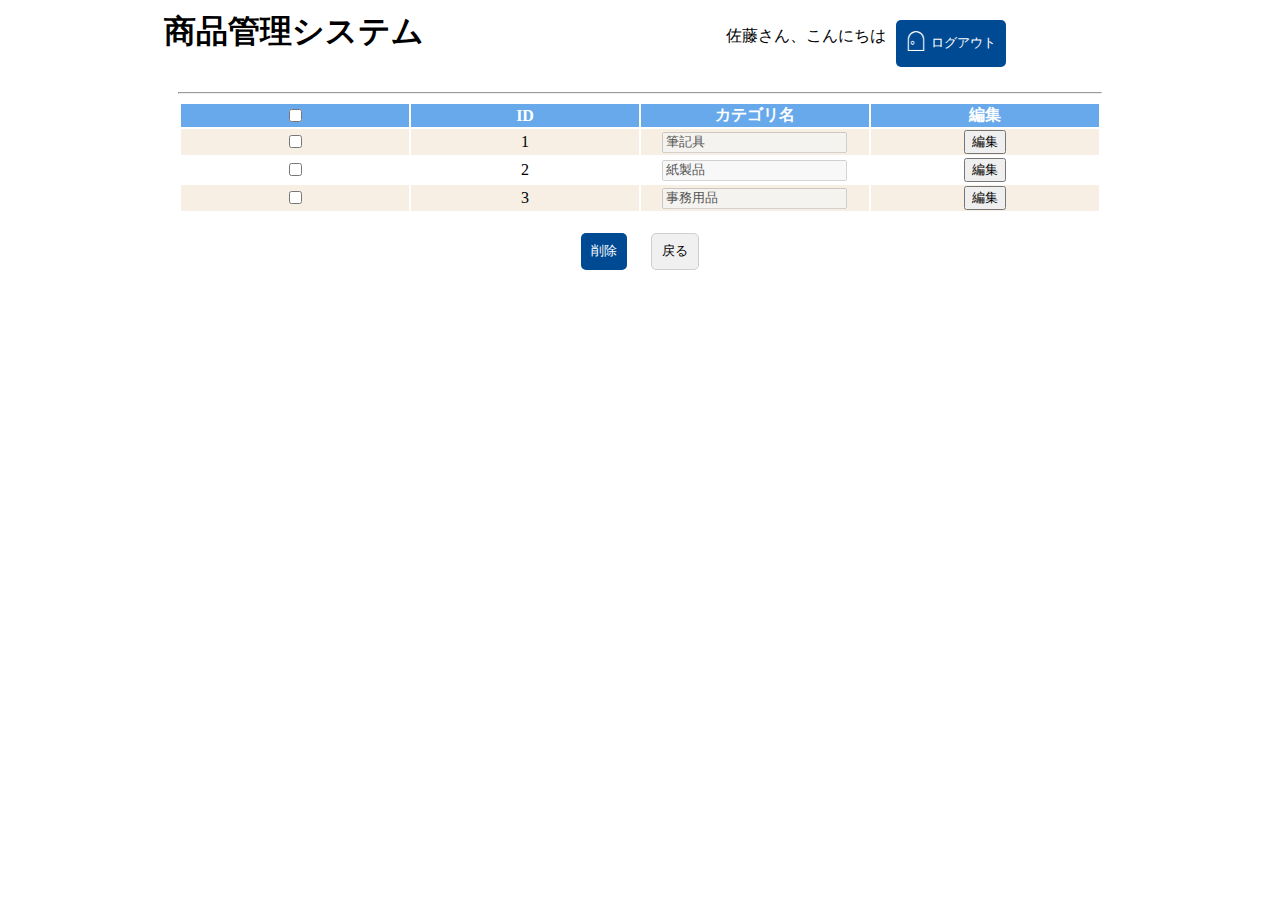
==== src/main/resources/templates/category.html @ 55969315 "ログイン・ログアウト機能の実装" ====
<!DOCTYPE html>
<html lang="ja">
<head>
  <meta charset="UTF-8">
  <meta name="viewport" content="width=device-width, initial-scale=1.0">
  <title>カテゴリ管理</title>
  <link href="../static/css/commons.css" rel="stylesheet">
</head>
<body>
  <div class="header">
    <h1 class="site_logo"><a href="menu.html">商品管理システム</a></h1>
    <div class="user">
      <p class="user_name">佐藤さん、こんにちは</p>
      <form class="logout_form" action="logout.html" method="get">
        <button class="custom-btn" type="submit">
          <img src="../static/images/ドアアイコン.png">ログアウト</button>
      </form>
    </div>
  </div>

  <hr>

  <table>
    <thead>
      <tr>
        <th><input type="checkbox"></th>
        <th>ID</th>
        <th>カテゴリ名</th>
        <th>編集</th>
      </tr>
    </thead>
    <tbody>
      <tr>
        <td><input type="checkbox"></td>
        <td>1</td>
        <td><input type="text" id="category-1" value="筆記具" disabled></td>
        <td><button class="edit-btn" value="1">編集</button></td>
      </tr>
      <tr>
        <td><input type="checkbox"></td>
        <td>2</td>
        <td><input type="text" id="category-2" value="紙製品" disabled></td>
        <td><button class="edit-btn" value="2">編集</button></td>
      </tr>
      <tr>
        <td><input type="checkbox"></td>
        <td>3</td>
        <td><input type="text" id="category-3" value="事務用品" disabled></td>
        <td><button class="edit-btn" value="3">編集</button></td>
      </tr>
    </tbody>
  </table>

  <div class="btns">
    <input type="button" onclick="openModal()" value="削除" class="basic-btn">
    <input type="button" onclick="location.href='./menu.html'" value="戻る" class="cancel-btn">
  </div>
  <div id="modal">
    <p class="modal-message">削除しますか？</p>
    <div class="btns">
      <button type="button" id="delete-btn" class="basic-btn">削除</button>
      <button type="button" onclick="closeModal()" class="cancel-btn">キャンセル</button>
    </div>
  </div>
  <div id="fadeLayer"></div>
  <script src="js/commons.js"></script>
  <script>
    'use strict'
    
    document.getElementById('delete-btn').addEventListener('click', () => {
      location.href = './menu.html'
    })

    const btns = document.getElementsByClassName('edit-btn')
    for (const btn of btns) {
      btn.addEventListener('click', e => {
        if(e.target.innerText === '編集') {
          e.target.innerText = '更新'
        } else {
          e.target.innerText = '編集'
        }
        const input = document.getElementById('category-' + e.target.value)
        if (input.disabled) {
          input.disabled = false; // disabled属性を解除
        } else {
          input.disabled = true; // disabled属性を付与
        }
      })
    }

  </script>
  
</body>
</html>
---- src/main/resources/static/css/commons.css ----
@charset "UTF-8";

fieldset {
  border: none;
}

fieldset label {
  display: inline-block;
  vertical-align: top;
}

fieldset.label-60 label {
  width: 60px;
}

fieldset.label-130 label {
  width: 130px;
}

fieldset div {
  margin: 5px;
}

form ~ div, table ~ div {
  margin-top: 10px;
}

table, table th, table td {
  border: solid 1px;
}

input[readonly] {
  background: #CCCCCC;
  color: black;
}

.center {
  text-align: center;
}

.required::before {
  content: "※";
  color: red;
}

.error {
  color: red;
  font-size: 12px;
}

a.btn {
  color: white;
  text-align: center;
  font-size: 21px;
  font-weight: bold;
  background-color: #87cefa;
  border-radius: 10px;
  cursor: pointer;
  border: 0px;
  padding: 5px 20px 5px 20px;
  text-decoration:none
}

body {
  font-family: Miryo;
  width: 90%;
  margin: auto;
}

#app {
  text-align: center;
}

table {
  margin: auto;
  width: 80%;
  border: none;
  table-layout: fixed;
}

table th {
  background:#68a9eb;
	font-weight: bold;
	color:#fff;
}

table th,table td{
  text-align: center;
  border: none;
}

table tr:nth-child(odd){
  background:#F7EFE3;
}

.detail_btn {
  background-color:#004a94;
  display: block;       /* リンクをブロックレベル化して表示 */
  padding: 5px 10px 5px 10px;
}

.detail_btn:hover {
  background-color:#417ebb;
}

a {
  text-decoration: none;
  color: white;
}

/** ヘッダー **/
.header {
  display: flex;
  justify-content: space-between;
}

.user {
  display: flex;
  margin: 10px 200px 0 0;
}

.site_logo {
  text-align: left;
  margin: 10px 100px 30px 100px;
}

.custom-btn {
  border: none;
  border-radius: 5px;
  background-color: #004a94;
  padding: auto;
  line-height: 2;
  padding: 10px;
  cursor: pointer;
  color: white;
  margin: 10px;
}

.custom-btn:hover {
  background-color:#417ebb;
}

.custom-btn img {
  width: 20px;
  vertical-align: middle;
  margin: 0 5px 5px 0;
}

hr {
  width: 80%;
}

.form {
  width: 70%;
  background-color: #F7EFE3;
  border-radius: 10px;
  margin: auto;
  padding: 10px;
  margin-bottom: 10px;
}

.btns {
  text-align: center;
}

.basic-btn {
  width: auto;
  height: auto;
  border: none;
  border-radius: 5px;
  background-color: #004a94;
  padding: auto;
  line-height: 2;
  padding: 5px 10px 5px 10px;
  cursor: pointer;
  color: white;
  margin: 10px;
}

.basic-btn:hover {
  background-color:#417ebb;
}

.btn {
  margin: auto;
  text-align: left;
}

.cancel-btn {
  width: auto;
  height: auto;
  border: solid 1px rgb(207, 207, 207);
  border-radius: 5px;
  background-color: rgb(240, 240, 240);
  padding: auto;
  line-height: 2;
  padding: 4px 10px 4px 10px;
  cursor: pointer;
  margin: 10px;
}

.cancel-btn:hover {
  background-color:rgb(216, 216, 216);
}

/** 検索バー **/
.search-container {
  box-sizing: border-box;
  position: relative;
  border: 1px solid #999;
  display: block;
  padding: 3px 10px;
  border-radius: 20px;
  height: 2.3em;
  width: 260px;
  overflow: hidden;
}
.search-container input[type="text"]{
  border: none;
  height: 2.0em;
}
.search-container input[type="text"]:focus {
  outline: 0;
}
.search-container input[type="submit"]{
  cursor: pointer;
  font-family: FontAwesome;
  font-size: 1.3em;
  border: none;
  background: none;
  color: #3879D9;
  position: absolute;
  width: 2.5em;
  height: 2.5em;
  right: 0;
  top: -10px;
  outline : none;
}

/** ログイン画面 **/
.login-form {
  width: 400px;
  height: 350px;
  position: absolute;
	top: 50%;
	left: 50%;
	transform: translate(-50%, -50%);
  text-align: center;
  border-radius: 10px;
  background-color: white;
}

.base-input {
  width: 250px;
  height: 15px;
  padding:8px 10px;
  border-radius:10px;
}

.login-body {
  background-color: rgb(240, 240, 240);
}

.login-logo {
  width: 180px;
  height: 70px;
  margin-top: 10px;
}

/** 登録画面 **/
.insert {
  width: 70%;
  margin: auto;
}

.base-text {
	-moz-appearance: none;
	-webkit-appearance: none;
	appearance: none;
	background-color: transparent;
	background-image: none;
	border: 1px solid rgba(0, 0, 0, 0.16);
	border-radius: 0;
	color: inherit;
	font-family: inherit;
	font-size: 13px;
	padding: 0.4em 0.8em;
	width: 50%;
  margin: 4px;
}

.base-text:focus {
	border: 1px solid rgba(0, 0, 0, 0.32);
	box-shadow: none;
	outline: none;
}

textarea {
  resize: none;
  width: 300px;
  height: 100px;
}

/** 確認モーダル用 **/
#modal {
  width: 300px;
  border: solid 1px;
  border-radius: 5px;
  text-align: center;
  opacity: 0;
  visibility: hidden;
  transition: all 0.5s;
  position: fixed;
  top: 50%;
  left: 50%;
  transform: translate(-50%, -50%);
  -webkit-transform: translate(-50%, -50%);
  -ms-transform: translate(-50%, -50%);
  background-color: #fff;
}

#modal.is-show {
  opacity: 1;
  visibility: visible;
  z-index: 10;
}

.modal-message::before {
  content: '';
  display: inline-block;
  width: 20px;
  height: 20px;
  background-image: url(../images/注意.png);
  background-size: contain;
  vertical-align: middle;
  margin: 10px;
}

#fadeLayer {
  position:fixed;
  top:0px;
  left:0px;

  width:100%;
  height:100%;

  background-color:#000000;
  opacity:0.5;
  visibility:hidden;
  z-index:1;
}

footer {
  height: 100px;
}

h1 a {
  text-decoration: none;
  color: #000000;
}

.order {
  margin-right: 16px;
}

/* 編集画面 */
.update {
  width: 80%;
  margin: auto;
}

.update .form-body {
  display: flex;
  justify-content: space-between;
}

.update .form-body form {
  width: 600px;
}

.update .product-img {
  max-width: 250px;
  max-height: 250px;
}

.search-form {
  display: flex;
  justify-content: center;
  width: 450;
}

.order select {
  width: 100%;
}
.btn-area {
  width: 40%;
  margin-right: auto;
}

.btn-area .btn {
  display: inline-block;
}
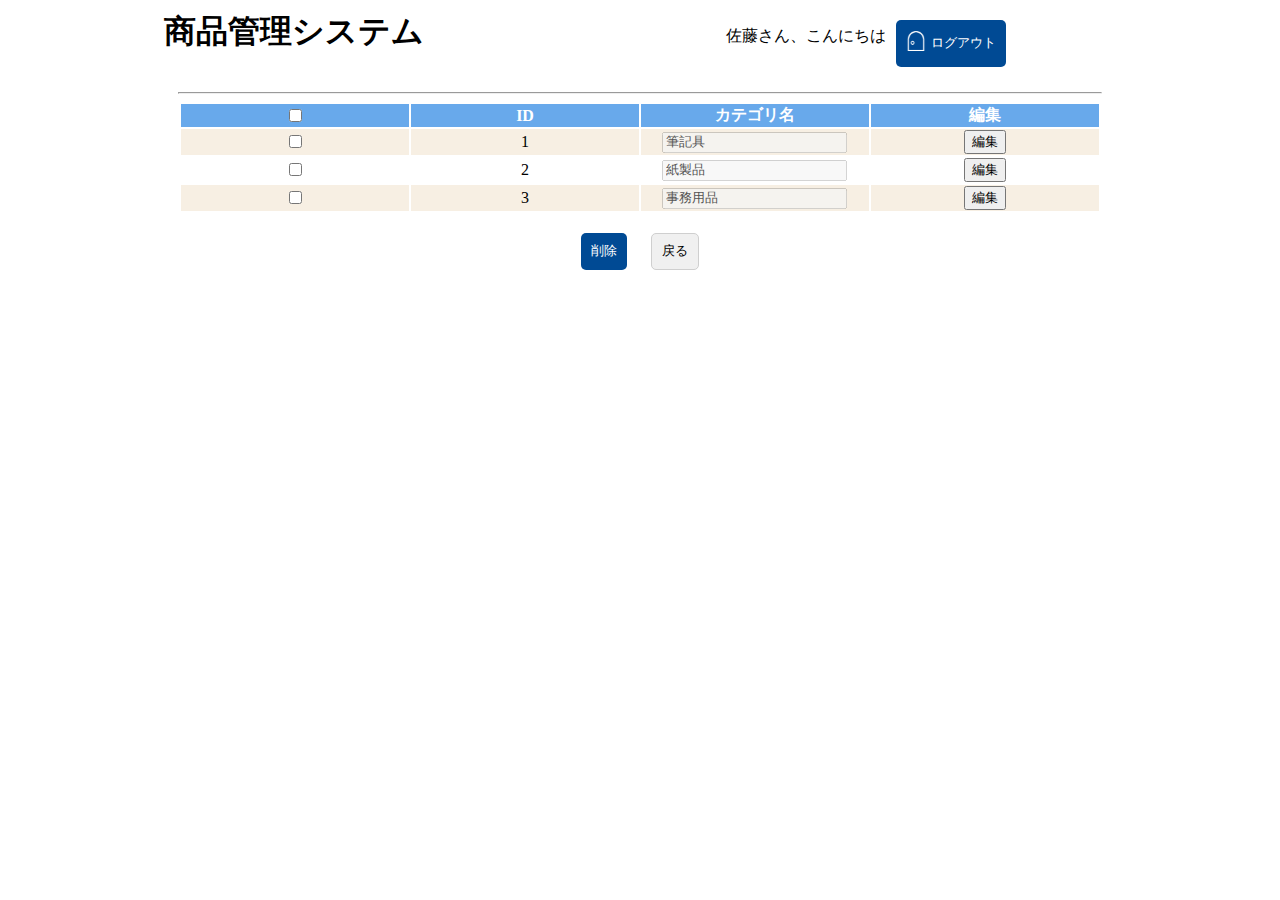
==== commit bb7cdd3f: "商品一覧の表示・挿入機能の表示のみ" ====
--- a/src/main/resources/templates/category.html
+++ b/src/main/resources/templates/category.html
@@ -63,7 +63,7 @@
     </div>
   </div>
   <div id="fadeLayer"></div>
-  <script src="js/commons.js"></script>
+  <script src="../static/js/commons.js"></script>
   <script>
     'use strict'
     
--- a/src/main/resources/static/css/commons.css
+++ b/src/main/resources/static/css/commons.css
@@ -87,6 +87,11 @@
 table th,table td{
   text-align: center;
   border: none;
+}
+
+a.detail_btn{
+   background-color: rgba(0,0,0,0);
+   color: #000000;
 }
 
 table tr:nth-child(odd){
@@ -399,4 +404,4 @@
 
 .btn-area .btn {
   display: inline-block;
-}+}
